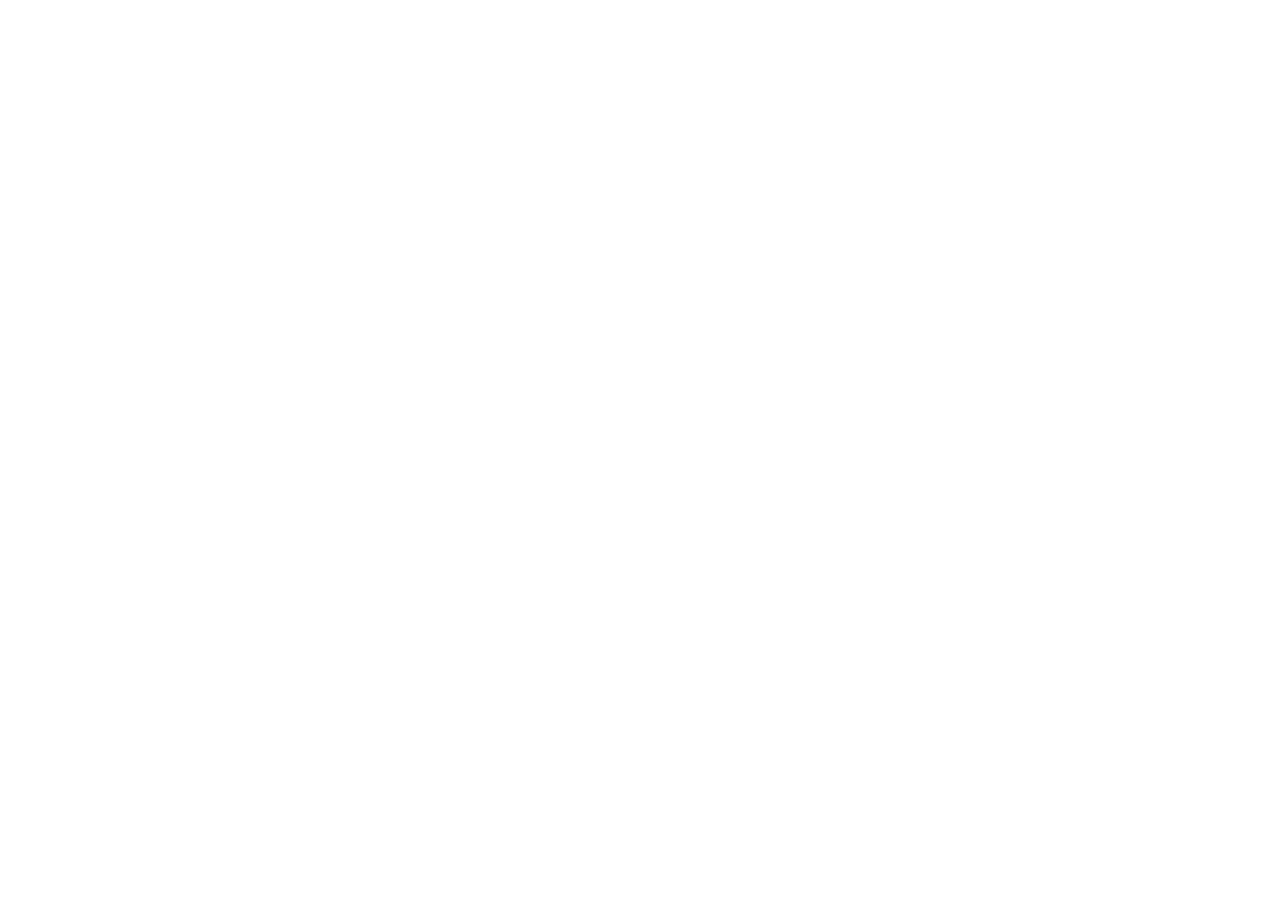
==== index.html @ a15f1e12 "zoho veri + textarea" ====
<!doctype html><html lang="en"><head><meta charset="utf-8"/><link rel="icon" href="blackpalm.png"/><meta name="viewport" content="width=device-width,initial-scale=1"/><meta name="theme-color" content="#000000"/><meta name="description" content="Web site created using create-react-app"/><link rel="apple-touch-icon" href="/logo192.png"/><link rel="manifest" href="/manifest.json"/><link rel="stylesheet" href="styles.css"/><link rel="spreadsheets" href="https://docs.google.com/spreadsheets/d/1XiLUjvyxlvS1w2H3ZRAfE0e5JZJEZFVLuZBocKdJbLI/edit?usp=sharing"/><title>Idea Oasis</title><script defer="defer" src="/static/js/main.134105a0.js"></script></head><body><noscript>You need to enable JavaScript to run this app.</noscript><div id="root"></div></body></html>
---- styles.css ----
body
{
    background-color: white;
}

/*Start of Tutoring Page*/

.container
{
    display: flex;
    width: 100%;
    flex-direction: column;
    align-items: center;
}

.smallerContainer
{
    display: flex;
    width: 80%;
    flex-direction: column;
    margin-left: auto;
    margin-right: auto;
}

#homeImage
{
    position: absolute;
    top: 10px;
    left: 50px;
}

@media only screen and (max-width: 950px) {
    #homeImage
    {
        position: relative;
        top: 0px;
        left: 0px;
    }
}

h1
{
    text-align: center;
    margin-bottom: 50px;
}

h2
{
    text-align: center;
}

.alignCenter
{
    text-align: center;
}

.bottomMargin
{
    margin-bottom: 1em;
}

p2
{
    font-size: 2rem;
}

.redColor
{
    color: red;
}

a{
    text-decoration: none;
    color: black;
}

.subjectGrid
{
    display: grid;
    grid-template-columns: 50% 50%;
    margin-top: 20px;
}

@media only screen and (max-width: 1300px) {
    .subjectGrid
    {
        grid-template-columns: 100%;
    }
}



.subjectCells
{
    cursor: pointer;
    box-shadow: 0 0 15px rgb(0 0 0 / 10%);
    border-radius: 15px;
    flex: 1;
    box-sizing: border-box;
    transition: all 0.2s;
    overflow: hidden;
    --extraPadding: 200px;
    padding-top: 50px;
    padding-bottom: 50px;
    margin-bottom: 25px;
    width: 85%;
}

.individual
{
    width: 42.5%;
}

@media only screen and (max-width: 1300px) {
    .individual
    {
        width: 85%;
    }
}

@media only screen and (max-width: 660px) {
    .subjectCells
    {
        --extraPadding: 150px;
    }
}

@media only screen and (max-width: 560px) {
    .subjectCells
    {
        --extraPadding: 100px;
    }
}

@media only screen and (max-width: 460px) {
    .subjectCells
    {
        --extraPadding: 50px;
    }
}

@media only screen and (max-width: 360px) {
    .subjectCells
    {
        --extraPadding: 5px;
    }
}

/*
#chemistryPadding
{
    padding-left: calc(var(--extraPadding) + 51px);
    padding-right: calc(var(--extraPadding) + 51px);
}
*/

#chemistryPadding:hover
{
    background-image: url(chemistry.jpg);
    background-size: 100%;
    background-position: center;
    color: white;
}

/*
#biologyPadding
{
    padding-left: calc(var(--extraPadding) + 66px);
    padding-right: calc(var(--extraPadding) + 66px);
}
*/

#biologyPadding:hover
{
    background-image: url(biology.jpg);
    background-size: 100%;
    background-position: center;
    color: white;
}

/*
#mathPadding
{
    padding-left: calc(var(--extraPadding) + 84px);
    padding-right: calc(var(--extraPadding) + 84px);
}
*/

#mathPadding:hover
{
    background-image: url(math.jpg);
    background-size: 100%;
    background-position: center;
    color: white;
}

/*
#physicsPadding
{
    padding-left: calc(var(--extraPadding) + 69px);
    padding-right: calc(var(--extraPadding) + 68.5px);
}
*/

#physicsPadding:hover
{
    background-image: url(physics.jpg);
    background-size: 100%;
    background-position: center;
}

/*
#compSciPadding
{
    padding-left: var(--extraPadding);
    padding-right: var(--extraPadding);
}
*/

#compSciPadding:hover
{
    background-image: url(compsci.jpeg);
    background-size: 100%;
    background-position: center;
    color: white;
}

/*
#policiesPadding
{
    padding-left: calc(var(--extraPadding) + 67px);
    padding-right: calc(var(--extraPadding) + 67px);
}
*/

#appointmentPadding:hover
{
    background-image: url(appointment.jpg);
    background-size: 100%;
    background-position: 0% 45%;
    color: white;
}

#officePadding:hover
{
    background-image: url(office.jpg);
    background-size: 100%;
    background-position: 0% 60%;
    color: white;
}

#policiesPadding:hover
{
    background-image: url(policies.jpg);
    background-size: 100%;
    background-position: center;
}

/*End of Tutoring Page*/

/*Start of Chemistry Page*/

#backButton
{
    cursor: pointer;
    position: absolute;
    margin-left: 3em;
    margin-top: 0em;
    font-size: 1em;
}

@media only screen and (max-width: 500px) {
    #backButton
    {
        position: relative;
        top: 2em;
        bottom: 2em;
        margin-left: 1em;
    }
}

.selectGrid
{
    display: flex;
    flex-direction: column;
    margin: 0 auto;
    margin-top: 20px;
    width: 40em;
}

.selectGridSmall
{
    display: flex;
    flex-direction: column;
    margin: 0 auto;
    margin-top: 20px;
    width: 15em;
    text-align: center;
}

.pointer
{
    cursor: pointer;
}

.selectCells
{
    cursor: pointer;
    box-shadow: 0 0 15px rgb(0 0 0 / 10%);
    border-radius: 15px;
    box-sizing: border-box;
    transition: all 0.2s;
    padding-top: 20px;
    padding-bottom: 20px;
    display: flex;
    justify-content: center;
    align-items: center;
    overflow: hidden;
    width: 100%;
    margin-bottom: 0px;
}

.selectGrid .name {
    margin-bottom: 5px;
}

.selectGrid .name:last-child {
    margin-bottom: 0;
}

@media only screen and (max-width: 660px) {
    .selectGrid
    {
        width: 30em;
    }
}

@media only screen and (max-width: 500px) {
    .selectGrid
    {
        width: 20em;
    }
}

@media only screen and (max-width: 340px) {
    .selectGrid
    {
        width: 15em;
    }
}

.selectCells:hover{
    background-color: aquamarine;
}

.appointmentSubjectCells
{
    padding-top: 0px;
    padding-bottom: 0px;
    margin-bottom: 1em;
}

.appointmentGrid
{
    display: grid;
    grid-template-columns: 25% 50% 25%;
    width: 100%;
    height: 100%;
}

.fit
{
    width: 100%;
    top: 50%;
}

.subjectHeader
{
    font-weight: bold;
    font-size: 2em;
    margin-left: 3%;
    margin-bottom: 0.5em;
    margin-top: 1em;
}

.pastSubjectHeader
{
    margin-left: 30%;
}

.tutorHeader
{
    margin-left: 3%;
    margin-bottom: 1em;
}

.dateHeader
{
    font-weight: bolder;
}

.appointmentFlex
{
    display: flex;
    flex-direction: column;
    justify-content: center;
    height: 100%;
}

.pastAppointmentGrid
{
    display: grid;
    grid-template-columns: 45% 20% 35%;
    width: 100%;
    margin-bottom: 0;
    cursor:auto;
}

.deleteHeader
{
    margin-top: auto;
    margin-bottom: auto;
    margin-right: 2em;
    margin-left: auto;
}

.smallGap
{
    margin-bottom: 1em;
    font-weight: bolder;
}

.deleteOutline
{
    display: flex;
    flex-direction: column;
    gap: 1rem;
    align-items: flex-start;
}

.deleteBox
{
    display: flex;
    flex-direction: column;
    gap: 1rem;
    align-items: flex-start;
    background: transparent;
    border: 1px solid black;
    border-radius: 0rem;
    padding: 1rem;
}

/* @media only screen and (max-width: 1500px) {
    .appointmentGrid
    {
        grid-template-columns: 30% 45% 25%;
    }
}*/

@media only screen and (max-width: 1200px) {
    .appointmentGrid
    {
        grid-template-columns: 30% 45% 25%;
    }
}

@media only screen and (max-width: 1000px) {
    .appointmentGrid
    {
        grid-template-columns: 35% 40% 25%;
    }
    .pastAppointmentGrid
    {
        grid-template-columns: 40% 20% 40%;
    }
}

@media only screen and (max-width: 850px) {
    .appointmentGrid
    {
        grid-template-columns: 0 50% 50%;
    }
}

@media only screen and (max-width: 800px) {
    .pastAppointmentGrid
    {
        grid-template-columns: 30% 20% 50%;
    }
    .pastSubjectHeader
    {
        margin-left: 20%;
    }
}

@media only screen and (max-width: 700px) {
    .pastAppointmentGrid
    {
        grid-template-columns: 70% 30%;
    }
    .pastSubjectHeader
    {
        margin-left: 20%;
    }
    .pastDateHeader
    {
        margin-left: 20%;
    }
}

@media only screen and (max-width: 600px) {
    .appointmentGrid
    {
        grid-template-columns: 0% 100%;
        height: auto;
        margin-bottom: 1em;
    }
    .deleteHeader
    {
        margin-left: 1em;
    }
    .pastAppointmentGrid
    {
        grid-template-columns: 70% 30%;
    }
    .pastSubjectHeader
    {
        margin-left: 10%;
    }
    .pastDateHeader
    {
        margin-left: 10%;
    }
}

@media only screen and (max-width: 500px) {
    .pastAppointmentGrid
    {
        grid-template-columns: 100%;
    }
    .pastSubjectHeader
    {
        margin-left: 10%;
    }
    .pastTutorHeader
    {
        margin-left: 10%;
    }
    .pastDateHeader
    {
        margin-left: 10%;
    }
}

@media only screen and (max-width: 360px) {
    .pastSubjectHeader
    {
        margin-left: 5%;
    }
    .pastTutorHeader
    {
        margin-left: 5%;
    }
    .pastDateHeader
    {
        margin-left: 5%;
    }
}

@media only screen and (max-width: 360px) {
    .pastAppointmentGrid
    {
        border-radius: 0px;
    }
    .pastSubjectHeader
    {
        margin-left: 0;
    }
    .pastTutorHeader
    {
        margin-left: 0;
    }
    .pastDateHeader
    {
        margin-left: 0;
    }
}

button
{
    text-decoration: none;
    border: none;
    background-color:white;
    margin-left: auto;
    margin-right: auto;
}

input
{
    margin-bottom: 1.5em;
    border: transparent;
    box-shadow: 0 0 15px rgb(0 0 0 / 10%);
    border-radius: 5px;
    padding-top: 5px;
    padding-bottom: 5px;
}

#submitAndConfirm
{
    width: 3em;
    font-size: 15px;
    padding-top: 0px;
    padding-bottom: 0px;
    height: 1.8em;
}

#submitAndConfirmLong
{
    margin-top: 20px;
    width: 10em;
    padding-top: 5px;
    padding-bottom: 5px;
    font-size: 15px;
}

#submitAndConfirmVeryLong
{
    margin-top: 50px;
    width: 14em;
    padding-top: 5px;
    padding-bottom: 5px;
    font-size: 15px;
    margin-right: 50px;
}

.inputGrid
{
    margin-top: 1em;
    display: grid;
    grid-template-columns: 90% 10%;
}

.lowOpacity
{
    opacity: 50%;
}

.confirmGrid
{
    margin-top: 1em;
    display: grid;
    grid-template-columns: 15% 80% 5%;
}

.officeHoursGrid
{
    margin-top: 1em;
    display: grid;
    grid-template-columns: 30% 70%;
    margin-left: auto;
    margin-right: auto;
    width: 50%;
}

@media only screen and (max-width: 660px) {
    .officeHoursGrid
{
    width: 70%;
}
}

@media only screen and (max-width: 500px) {
    .officeHoursGrid
{
    width: 100%;
}
}

@media only screen and (max-width: 340px) {
    .officeHoursGrid
{
    grid-template-columns: 35% 65%;
}
}

.selectReview {
    margin-left: 50%;
}

@media only screen and (max-width: 500px) {
    .confirmGrid
    {
        grid-template-columns: 30% 70%;
    }
}

@media only screen and (max-width: 350px) {
    .selectReview {
        margin-left: 0%;
    }
    .confirmGrid
    {
        grid-template-columns: 20% 80%;
    }
}

/*End of Chemistry Page*/

/*Start of Chemistry Class Page*/

.codeGrid
{
    margin-top: 1em;
    display: grid;
    grid-template-columns: 70% 30%;
}

#resendCode
{
    width: 8em;
    font-size: 15px;
    padding-top: 0px;
    padding-bottom: 0px;
    height: 1.8em;
}

@media only screen and (max-width: 500px) {
    .codeGrid
    {
        grid-template-columns: 60% 40%;
    }

    #resendCode
    {
        width: 7em;
    }
}

.loader {
    border: 6px solid #f3f3f3; /* Light grey */
    border-top: 6px solid #3498db; /* Blue */
    border-radius: 50%;
    width: 30px;
    height: 30px;
    animation: spin 1s linear infinite;
    margin-left: auto;
    margin-right: auto;
  }
  
  @keyframes spin {
    0% { transform: rotate(0deg); }
    100% { transform: rotate(360deg); }
  }
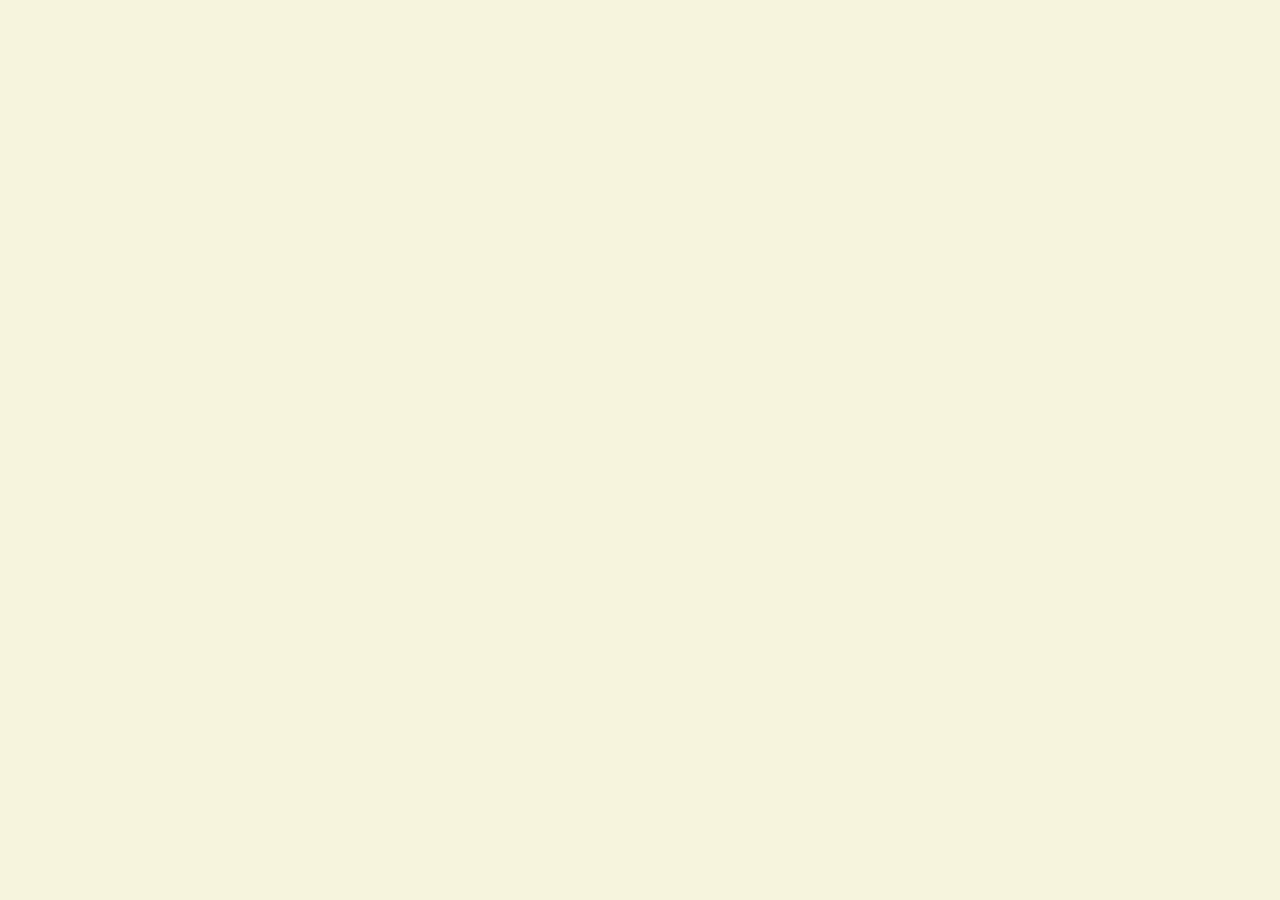
==== commit 3a8d0c62: "Using openai" ====
--- a/index.html
+++ b/index.html
@@ -1 +1 @@
-<!doctype html><html lang="en"><head><meta charset="utf-8"/><link rel="icon" href="blackpalm.png"/><meta name="viewport" content="width=device-width,initial-scale=1"/><meta name="theme-color" content="#000000"/><meta name="description" content="Web site created using create-react-app"/><link rel="apple-touch-icon" href="/logo192.png"/><link rel="manifest" href="/manifest.json"/><link rel="stylesheet" href="styles.css"/><link rel="spreadsheets" href="https://docs.google.com/spreadsheets/d/1XiLUjvyxlvS1w2H3ZRAfE0e5JZJEZFVLuZBocKdJbLI/edit?usp=sharing"/><title>Idea Oasis</title><script defer="defer" src="/static/js/main.134105a0.js"></script></head><body><noscript>You need to enable JavaScript to run this app.</noscript><div id="root"></div></body></html>+<!doctype html><html lang="en"><head><meta charset="utf-8"/><link rel="icon" href="blackpalm.png"/><meta name="viewport" content="width=device-width,initial-scale=1"/><meta name="theme-color" content="#000000"/><meta name="description" content="Web site created using create-react-app"/><link rel="apple-touch-icon" href="/logo192.png"/><link rel="manifest" href="/manifest.json"/><link rel="stylesheet" href="styles.css"/><link rel="spreadsheets" href="https://docs.google.com/spreadsheets/d/1XiLUjvyxlvS1w2H3ZRAfE0e5JZJEZFVLuZBocKdJbLI/edit?usp=sharing"/><title>Idea Oasis</title><script defer="defer" src="/static/js/main.6dbd081b.js"></script></head><body><noscript>You need to enable JavaScript to run this app.</noscript><div id="root"></div></body></html>--- a/styles.css
+++ b/styles.css
@@ -1,9 +1,18 @@
+textarea{
+    resize: none;
+}
+
 body
 {
-    background-color: white;
-}
+    background-color: beige;
+    font-family: Verdana, sans-serif;
+}
+
+
 
 /*Start of Tutoring Page*/
+
+
 
 .container
 {
@@ -285,7 +294,7 @@
     flex-direction: column;
     margin: 0 auto;
     margin-top: 20px;
-    width: 40em;
+    width: 50em;
 }
 
 .selectGridSmall
@@ -595,6 +604,11 @@
     margin-right: auto;
 }
 
+.notWhite
+{
+    background-color: transparent;
+}
+
 input
 {
     margin-bottom: 1.5em;
@@ -612,15 +626,19 @@
     padding-top: 0px;
     padding-bottom: 0px;
     height: 1.8em;
+    margin-top: auto;
+    margin-bottom: auto;
 }
 
 #submitAndConfirmLong
 {
-    margin-top: 20px;
     width: 10em;
     padding-top: 5px;
     padding-bottom: 5px;
     font-size: 15px;
+    height: 1.8em;
+    margin-top: auto;
+    margin-bottom: auto;
 }
 
 #submitAndConfirmVeryLong
@@ -637,7 +655,7 @@
 {
     margin-top: 1em;
     display: grid;
-    grid-template-columns: 90% 10%;
+    grid-template-columns: 72% 8% 20%;
 }
 
 .lowOpacity
@@ -750,4 +768,11 @@
   @keyframes spin {
     0% { transform: rotate(0deg); }
     100% { transform: rotate(360deg); }
-  }+  }
+
+  .trash 
+{
+background-color: beige;
+padding: 0;
+}
+
